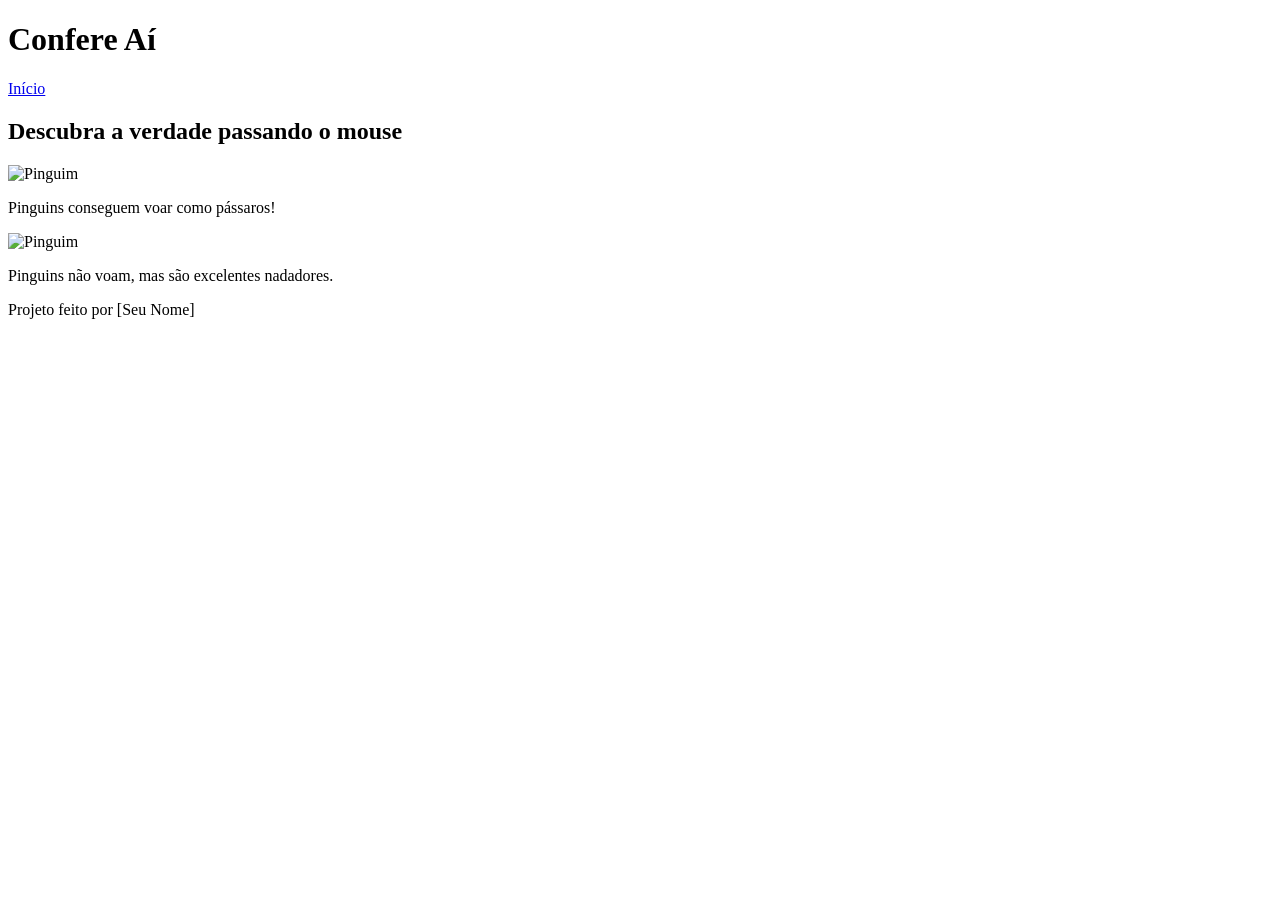
==== index.html @ bd554fcc "inicio2" ====
<!DOCTYPE html>
<html lang="pt-br">
<head>
    <meta charset="UTF-8">
    <meta name="viewport" content="width=device-width, initial-scale=1.0">
    <title>flashcards mitos e verdades</title>

    <link rel="stylesheet" href="style.css">
</head>
<body>
    
<header> 
  <h1>Confere Aí</h1> 
  <nav> 
    <a href="#">Início</a> 
  </nav> 
</header> 

    <main> 
  <h2>Descubra a verdade passando o mouse</h2> 
  <section> 
    <article> 
      <div> 
        <div> 
          <img src="https://static.nationalgeographicbrasil.com/files/styles/image_3200/public/mm1012723121410486.jpg?w=1900&h=2849" alt="Pinguim" class="cartao-imagem"> 
          <p>Pinguins conseguem voar como pássaros!</p> 
        </div> 
        <div class="cartao-verso"> 
          <img src="https://static.nationalgeographicbrasil.com/files/styles/image_3200/public/mm1012723121410486.jpg?w=1900&h=2849" alt="Pinguim" class="cartao-imagem"> 
          <p>Pinguins não voam, mas são excelentes nadadores.</p> 
        </div> 
      </div> 
    </article> 
  </section> 
</main> 

    <footer> 
  <p>Projeto feito por [Seu Nome]</p> 
</footer> 


</body>
</html>
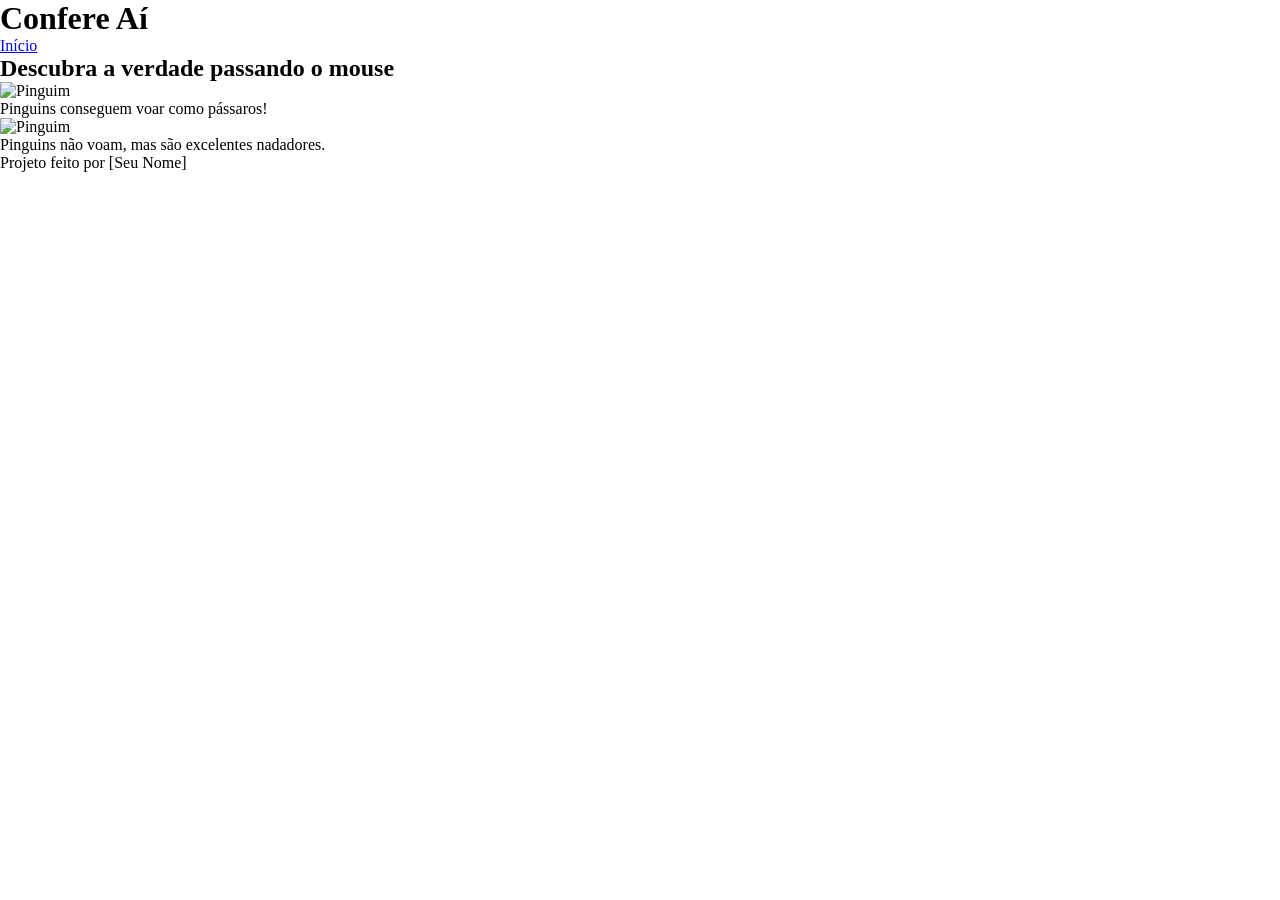
==== commit f7d55421: "aula 4" ====
--- a/index.html
+++ b/index.html
@@ -22,7 +22,7 @@
     <article> 
       <div> 
         <div> 
-          <img src="https://static.nationalgeographicbrasil.com/files/styles/image_3200/public/mm1012723121410486.jpg?w=1900&h=2849" alt="Pinguim" class="cartao-imagem"> 
+          <img src="https://static.nationalgeographicbrasil.c7u om/files/styles/image_3200/public/mm1012723121410486.jpg?w=1900&h=2849" alt="Pinguim" class="cartao-imagem"> 
           <p>Pinguins conseguem voar como pássaros!</p> 
         </div> 
         <div class="cartao-verso"> 
--- a/style.css
+++ b/style.css
@@ -0,0 +1,19 @@
+/*No Seletor * estamos dando um reset na moldua do projeto*/
+*{
+box-sizing: border-box;
+margin: 0;
+padding: 0;
+}
+
+.cabecalho {
+padding: 15px 25px;
+}
+
+.cartao {
+width: 260px;
+height: 200px;
+}
+
+.cartao-imagem {
+width: 100%;
+}
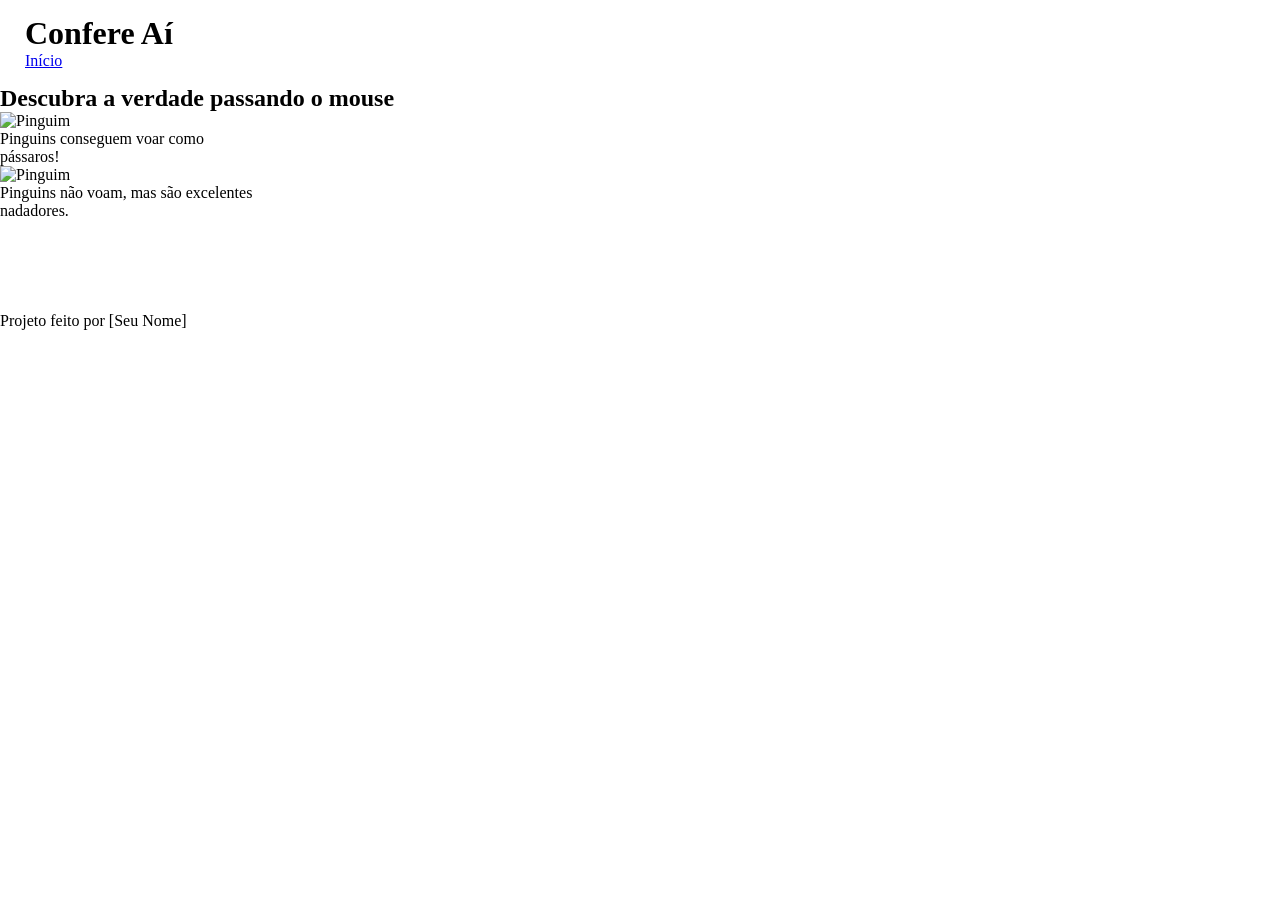
==== commit 3b6171eb: "aula 5" ====
--- a/index.html
+++ b/index.html
@@ -9,7 +9,7 @@
 </head>
 <body>
     
-<header> 
+<header class="cabecalho"> 
   <h1>Confere Aí</h1> 
   <nav> 
     <a href="#">Início</a> 
@@ -19,9 +19,9 @@
     <main> 
   <h2>Descubra a verdade passando o mouse</h2> 
   <section> 
-    <article> 
-      <div> 
-        <div> 
+    <article class="cartao"> 
+      <div class="cartao-interno"> 
+        <div class="cartao-frente"> 
           <img src="https://static.nationalgeographicbrasil.c7u om/files/styles/image_3200/public/mm1012723121410486.jpg?w=1900&h=2849" alt="Pinguim" class="cartao-imagem"> 
           <p>Pinguins conseguem voar como pássaros!</p> 
         </div> 
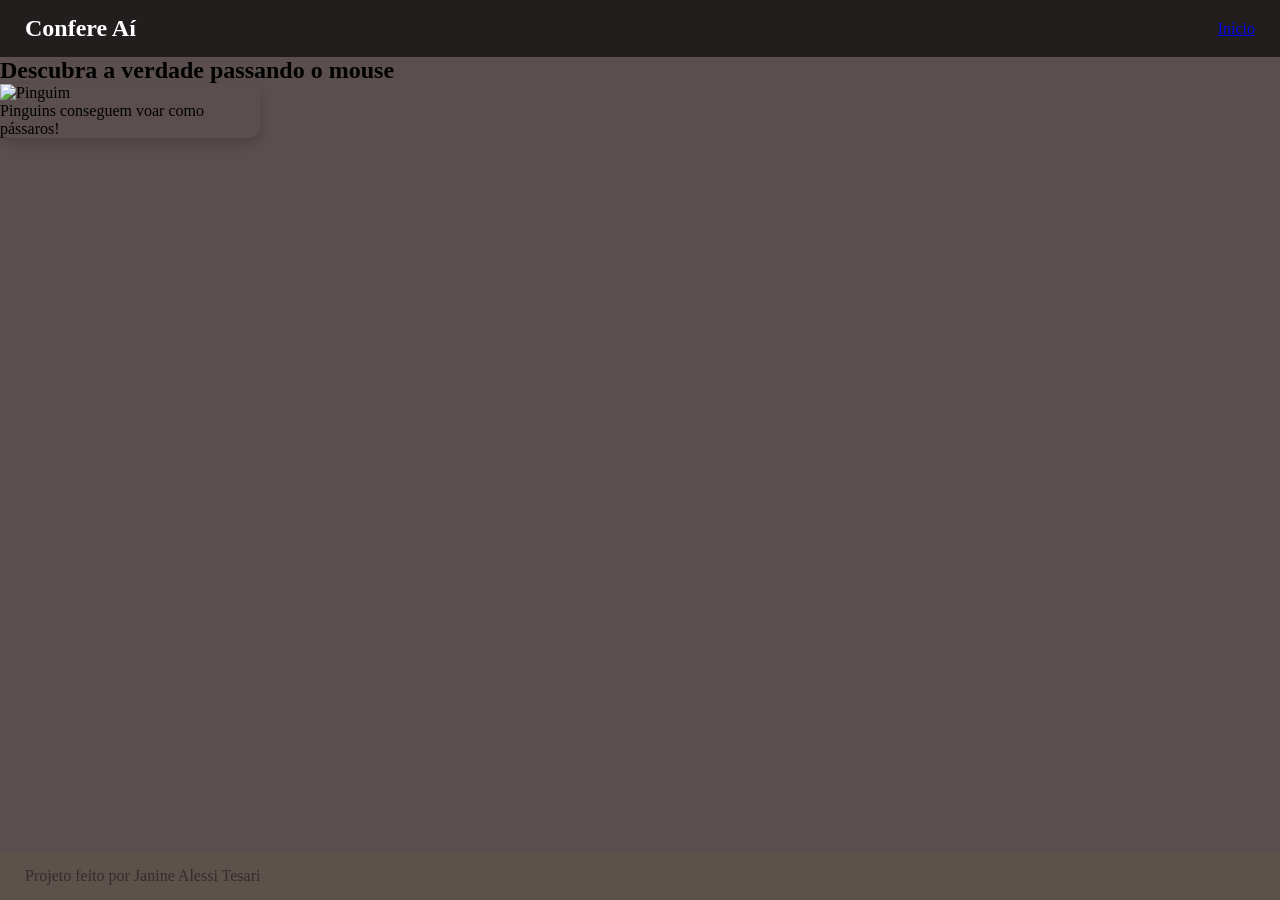
==== commit 044c2b1a: "aula final" ====
--- a/index.html
+++ b/index.html
@@ -3,41 +3,38 @@
 <head>
     <meta charset="UTF-8">
     <meta name="viewport" content="width=device-width, initial-scale=1.0">
-    <title>flashcards mitos e verdades</title>
-
+    <title>Flashcards mitos e verdades</title>
     <link rel="stylesheet" href="style.css">
 </head>
 <body>
-    
-<header class="cabecalho"> 
-  <h1>Confere Aí</h1> 
+    <header class="cabecalho"> 
+        <h1>Confere Aí</h1> 
   <nav> 
     <a href="#">Início</a> 
   </nav> 
-</header> 
-
+    </header> 
+ 
     <main> 
-  <h2>Descubra a verdade passando o mouse</h2> 
+        <h2>Descubra a verdade passando o mouse</h2> 
   <section> 
-    <article class="cartao"> 
+    <article class="cartao">  
       <div class="cartao-interno"> 
         <div class="cartao-frente"> 
-          <img src="https://static.nationalgeographicbrasil.c7u om/files/styles/image_3200/public/mm1012723121410486.jpg?w=1900&h=2849" alt="Pinguim" class="cartao-imagem"> 
+          <img src="https://static.nationalgeographicbrasil.com/files/styles/image_3200/public/mm1012723121410486.jpg?w=1900&h=2849" alt="Pinguim" class="cartao-imagem"> 
           <p>Pinguins conseguem voar como pássaros!</p> 
         </div> 
         <div class="cartao-verso"> 
           <img src="https://static.nationalgeographicbrasil.com/files/styles/image_3200/public/mm1012723121410486.jpg?w=1900&h=2849" alt="Pinguim" class="cartao-imagem"> 
-          <p>Pinguins não voam, mas são excelentes nadadores.</p> 
+          <p>Pinguins não voam, mas são excelentes nadadores.</p>  
         </div> 
       </div> 
     </article> 
   </section> 
-</main> 
-
+    </main> 
+ 
     <footer> 
-  <p>Projeto feito por [Seu Nome]</p> 
-</footer> 
-
-
+          <p>Projeto feito por Janine Alessi Tesari</p> 
+    </footer> 
 </body>
 </html>
+
--- a/style.css
+++ b/style.css
@@ -1,12 +1,33 @@
-/*No Seletor * estamos dando um reset na moldua do projeto*/
+
 *{
-box-sizing: border-box;
-margin: 0;
-padding: 0;
+    box-sizing: border-box;
+    margin: 0;
+    padding: 0;
+}
+
+body {
+display: flex;
+  flex-direction: column;
+  min-height: 100vh;
+  background-color: #5a4e4e;
 }
 
 .cabecalho {
-padding: 15px 25px;
+  background-color: #221e1d;
+  display: flex;
+  justify-content: space-between;
+  align-items: center;
+  padding: 15px 25px;
+}
+
+.cabecalho-link {
+  color: #fff;
+  text-decoration: none;
+}
+
+h1 {
+  color: #fff;
+  font-size: 24px;
 }
 
 .cartao {
@@ -16,4 +37,57 @@
 
 .cartao-imagem {
 width: 100%;
-}+}
+
+main {
+  flex: 1;
+}
+
+footer {
+  background-color: #5c514b;
+  padding: 15px 25px;
+  color: #362b2b;
+}
+
+.cartao-interno { 
+  position: relative; 
+} 
+
+.cartao-frente, 
+.cartao-verso { 
+  position: absolute; 
+  border-radius: 12px; 
+  box-shadow: 0 6px 12px rgba(0, 0, 0, 0.15); 
+} 
+
+.cartao-interno { 
+  position: relative; 
+  transition: transform 0.8s; 
+  transform-style: preserve-3d; 
+} 
+
+.cartao-frente, 
+.cartao-verso { 
+  position: absolute; 
+  border-radius: 12px; 
+  box-shadow: 0 6px 12px rgba(0, 0, 0, 0.15); 
+  backface-visibility: hidden; 
+} 
+
+.cartao-verso { 
+  transform: rotateY(180deg); 
+} 
+
+.cartao:hover .cartao-interno { 
+  transform: rotateY(180deg); 
+} 
+
+<section class="cartoes"> 
+  <article class="cartao">...</article> 
+  <article class="cartao">...</article> 
+</section> 
+
+section { 
+  display: flex; 
+  gap: 16px; 
+} 
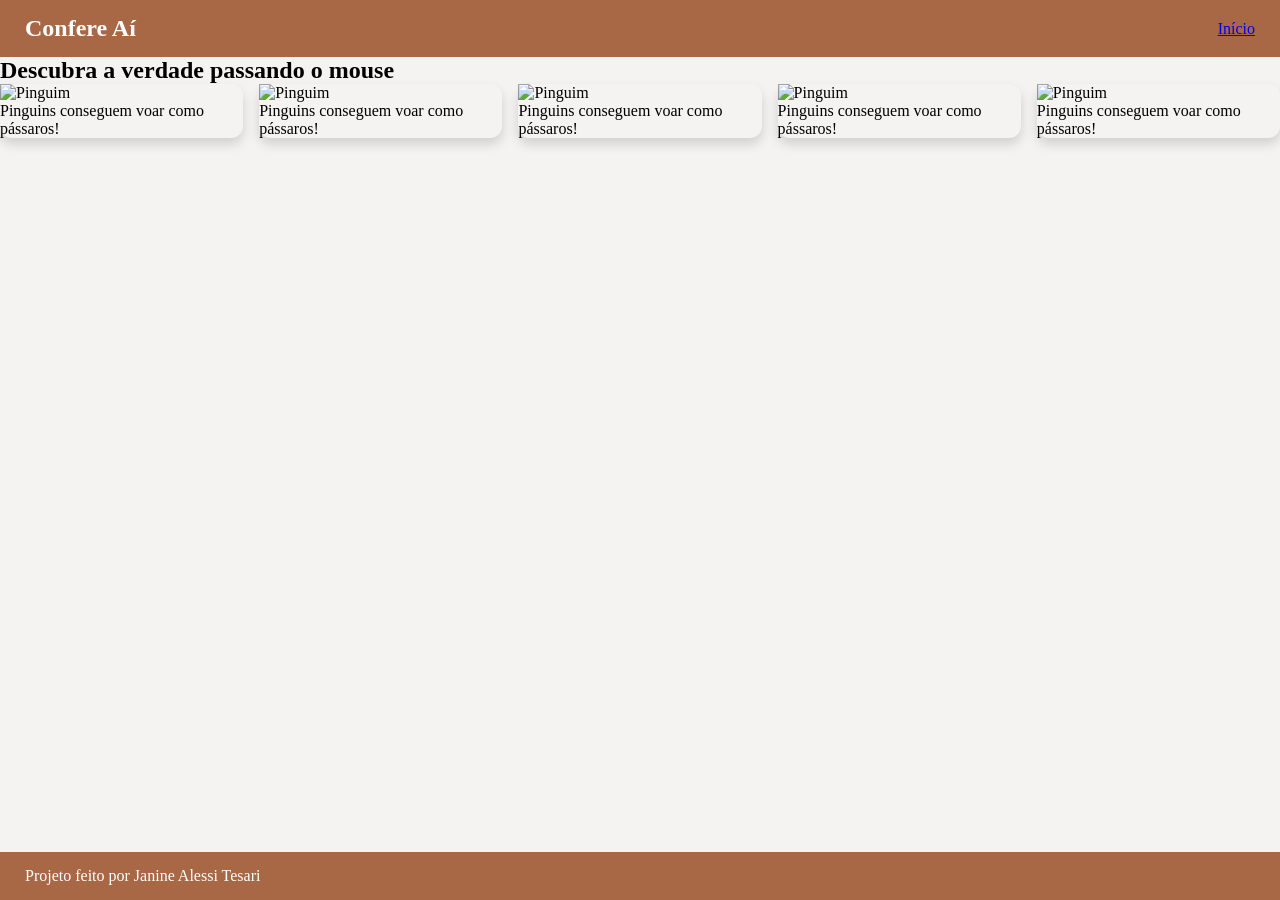
==== commit ba0a358f: "5 cartoes" ====
--- a/index.html
+++ b/index.html
@@ -17,6 +17,7 @@
     <main> 
         <h2>Descubra a verdade passando o mouse</h2> 
   <section> 
+
     <article class="cartao">  
       <div class="cartao-interno"> 
         <div class="cartao-frente"> 
@@ -28,7 +29,61 @@
           <p>Pinguins não voam, mas são excelentes nadadores.</p>  
         </div> 
       </div> 
-    </article> 
+    </article>
+
+    <article class="cartao">  
+      <div class="cartao-interno"> 
+        <div class="cartao-frente"> 
+          <img src="https://static.nationalgeographicbrasil.com/files/styles/image_3200/public/mm1012723121410486.jpg?w=1900&h=2849" alt="Pinguim" class="cartao-imagem"> 
+          <p>Pinguins conseguem voar como pássaros!</p> 
+        </div> 
+        <div class="cartao-verso"> 
+          <img src="https://static.nationalgeographicbrasil.com/files/styles/image_3200/public/mm1012723121410486.jpg?w=1900&h=2849" alt="Pinguim" class="cartao-imagem"> 
+          <p>Pinguins não voam, mas são excelentes nadadores.</p>  
+        </div> 
+      </div> 
+    </article>
+
+    <article class="cartao">  
+      <div class="cartao-interno"> 
+        <div class="cartao-frente"> 
+          <img src="https://static.nationalgeographicbrasil.com/files/styles/image_3200/public/mm1012723121410486.jpg?w=1900&h=2849" alt="Pinguim" class="cartao-imagem"> 
+          <p>Pinguins conseguem voar como pássaros!</p> 
+        </div> 
+        <div class="cartao-verso"> 
+          <img src="https://static.nationalgeographicbrasil.com/files/styles/image_3200/public/mm1012723121410486.jpg?w=1900&h=2849" alt="Pinguim" class="cartao-imagem"> 
+          <p>Pinguins não voam, mas são excelentes nadadores.</p>  
+        </div> 
+      </div> 
+    </article>
+
+    <article class="cartao">  
+      <div class="cartao-interno"> 
+        <div class="cartao-frente"> 
+          <img src="https://static.nationalgeographicbrasil.com/files/styles/image_3200/public/mm1012723121410486.jpg?w=1900&h=2849" alt="Pinguim" class="cartao-imagem"> 
+          <p>Pinguins conseguem voar como pássaros!</p> 
+        </div> 
+        <div class="cartao-verso"> 
+          <img src="https://static.nationalgeographicbrasil.com/files/styles/image_3200/public/mm1012723121410486.jpg?w=1900&h=2849" alt="Pinguim" class="cartao-imagem"> 
+          <p>Pinguins não voam, mas são excelentes nadadores.</p>  
+        </div> 
+      </div> 
+    </article>
+
+    <article class="cartao">  
+      <div class="cartao-interno"> 
+        <div class="cartao-frente"> 
+          <img src="https://static.nationalgeographicbrasil.com/files/styles/image_3200/public/mm1012723121410486.jpg?w=1900&h=2849" alt="Pinguim" class="cartao-imagem"> 
+          <p>Pinguins conseguem voar como pássaros!</p> 
+        </div> 
+        <div class="cartao-verso"> 
+          <img src="https://static.nationalgeographicbrasil.com/files/styles/image_3200/public/mm1012723121410486.jpg?w=1900&h=2849" alt="Pinguim" class="cartao-imagem"> 
+          <p>Pinguins não voam, mas são excelentes nadadores.</p>  
+        </div> 
+      </div> 
+    </article>
+
+
   </section> 
     </main> 
  
--- a/style.css
+++ b/style.css
@@ -1,4 +1,3 @@
-
 *{
     box-sizing: border-box;
     margin: 0;
@@ -9,11 +8,11 @@
 display: flex;
   flex-direction: column;
   min-height: 100vh;
-  background-color: #5a4e4e;
+  background-color: #f5f2f2;
 }
 
 .cabecalho {
-  background-color: #221e1d;
+  background-color: #9b4f26d7;
   display: flex;
   justify-content: space-between;
   align-items: center;
@@ -30,6 +29,7 @@
   font-size: 24px;
 }
 
+
 .cartao {
 width: 260px;
 height: 200px;
@@ -44,49 +44,37 @@
 }
 
 footer {
-  background-color: #5c514b;
+  background-color: #9b4f26d7;
   padding: 15px 25px;
-  color: #362b2b;
+  color: #fff;
 }
-
 .cartao-interno { 
   position: relative; 
 } 
-
-.cartao-frente, 
+cartao-frente, 
 .cartao-verso { 
   position: absolute; 
   border-radius: 12px; 
   box-shadow: 0 6px 12px rgba(0, 0, 0, 0.15); 
-} 
-
-.cartao-interno { 
+}
+ .cartao-interno { 
   position: relative; 
   transition: transform 0.8s; 
   transform-style: preserve-3d; 
-} 
-
-.cartao-frente, 
+}
+ .cartao-frente, 
 .cartao-verso { 
   position: absolute; 
   border-radius: 12px; 
   box-shadow: 0 6px 12px rgba(0, 0, 0, 0.15); 
   backface-visibility: hidden; 
-} 
-
-.cartao-verso { 
+}
+ .cartao-verso { 
   transform: rotateY(180deg); 
-} 
-
-.cartao:hover .cartao-interno { 
+}
+ .cartao:hover .cartao-interno { 
   transform: rotateY(180deg); 
-} 
-
-<section class="cartoes"> 
-  <article class="cartao">...</article> 
-  <article class="cartao">...</article> 
-</section> 
-
+}
 section { 
   display: flex; 
   gap: 16px; 
